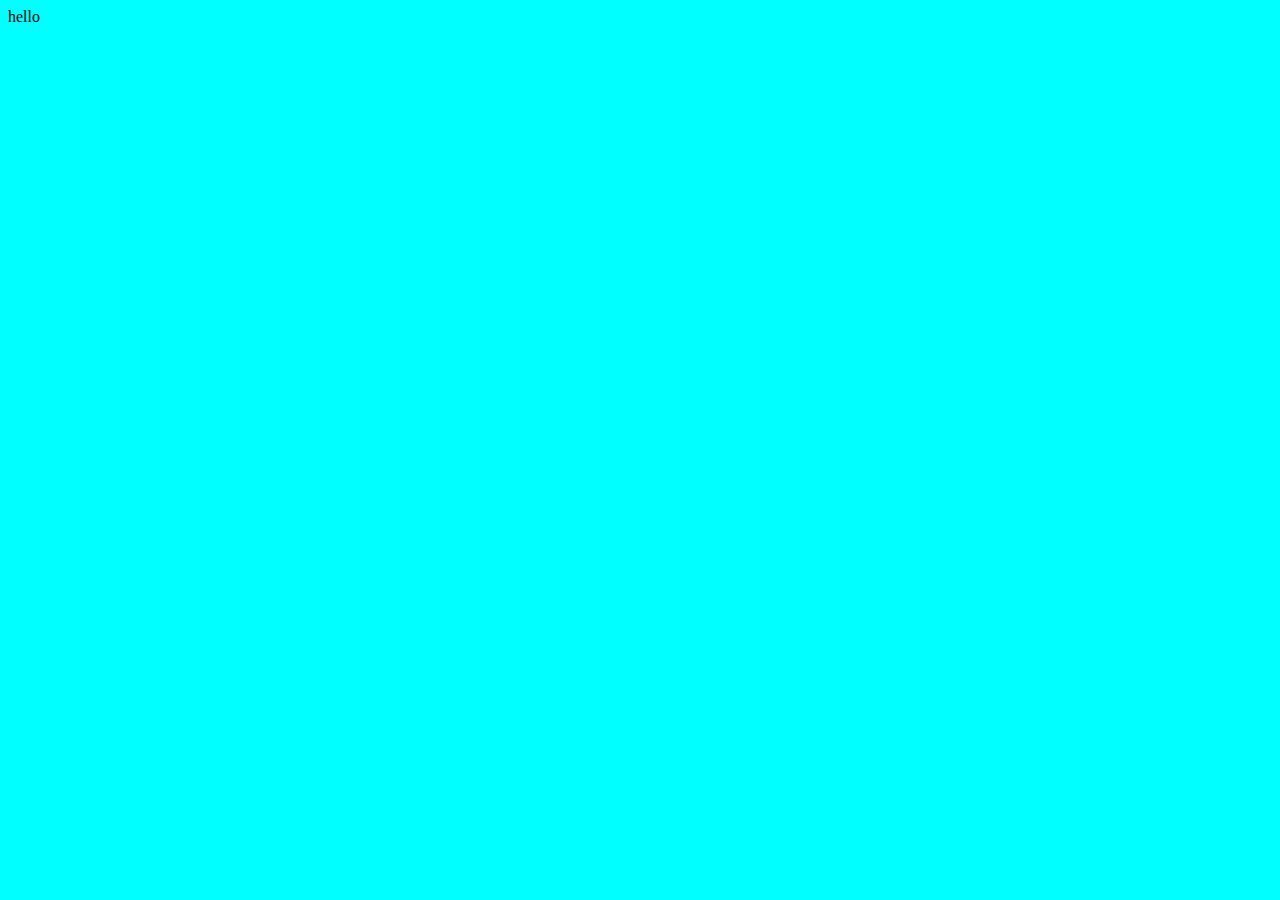
==== index.html @ 4ec2dc76 "add static directory and bootstrap link on index file" ====
<!DOCTYPE html>
<html lang="en">

<head>
    <meta charset="UTF-8">
    <meta http-equiv="X-UA-Compatible" content="IE=edge">
    <meta name="viewport" content="width=device-width, initial-scale=1.0">
    <title>SoundsGood Welcome Page</title>

    <!-- BootStrap with JavaScript -->
    <script src="https://cdn.jsdelivr.net/npm/bootstrap@5.2.2/dist/js/bootstrap.bundle.min.js"
        integrity="sha384-OERcA2EqjJCMA+/3y+gxIOqMEjwtxJY7qPCqsdltbNJuaOe923+mo//f6V8Qbsw3" crossorigin="anonymous">
    </script>
    <link rel="stylesheet" href="/static/styles/style.css">
</head>

<body>
    hello
</body>

</html>
---- static/styles/style.css ----
body {
    background-color: aqua;
}
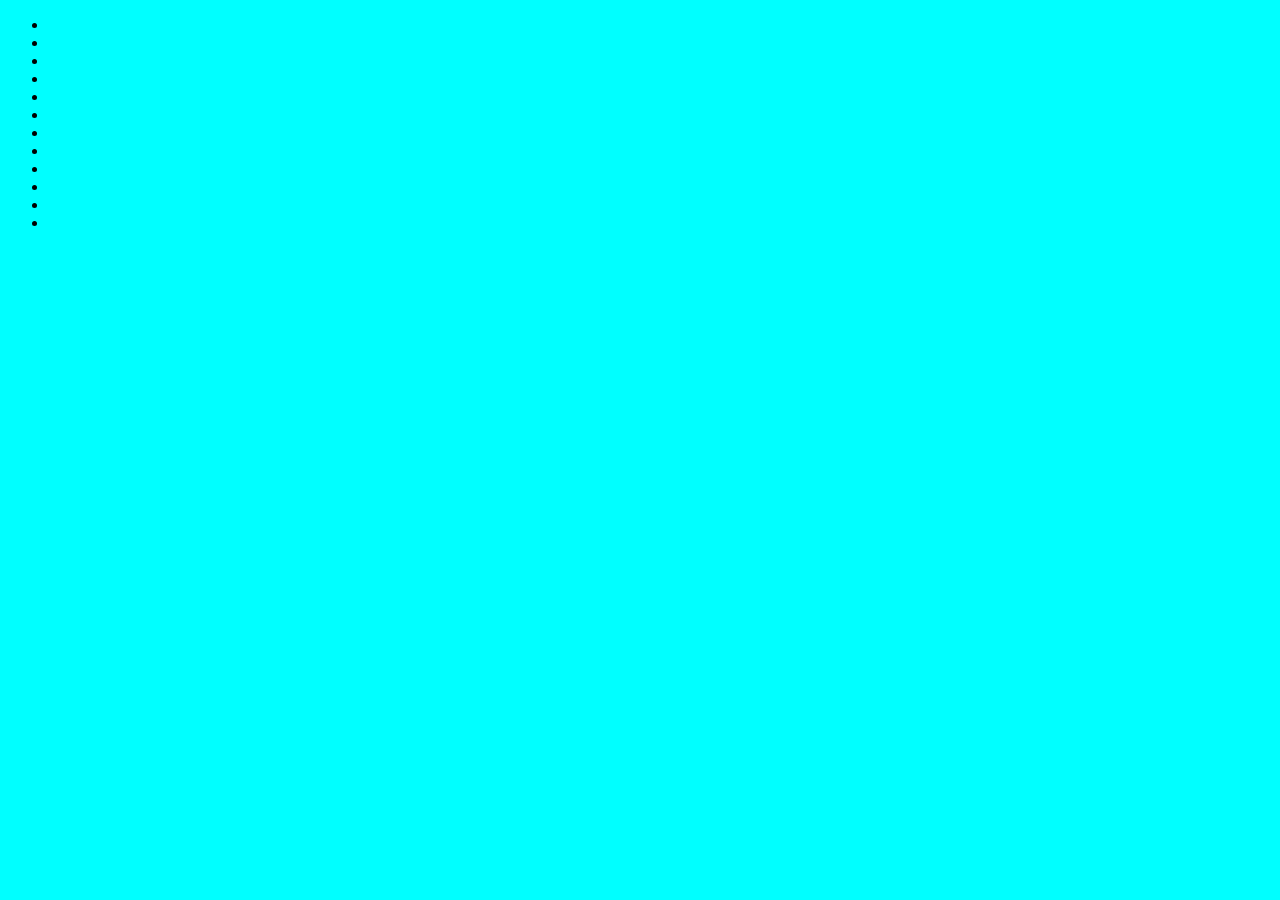
==== commit 3d71bbf8: "added favicon to media/icons, index.html and sections in readme" ====
--- a/index.html
+++ b/index.html
@@ -11,11 +11,33 @@
     <script src="https://cdn.jsdelivr.net/npm/bootstrap@5.2.2/dist/js/bootstrap.bundle.min.js"
         integrity="sha384-OERcA2EqjJCMA+/3y+gxIOqMEjwtxJY7qPCqsdltbNJuaOe923+mo//f6V8Qbsw3" crossorigin="anonymous">
     </script>
+    <!-- link to favicon -->
+    <link rel="icon" type="image/png" href="/media/images/favicon.png">
+
     <link rel="stylesheet" href="/static/styles/style.css">
 </head>
 
 <body>
-    hello
+    <div class="row">
+        <div class="coll-12">
+            <ul id="set">
+                <li class="white" id="c"></li>
+                <li class="black" id="cs"></li>
+                <li class="white" id="d"></li>
+                <li class="black" id="ds"></li>
+                <li class="white" id="e"></li>
+                <li class="white" id="f"></li>
+                <li class="black" id="fs"></li>
+                <li class="white" id="g"></li>
+                <li class="black" id="gs"></li>
+                <li class="white" id="a"></li>
+                <li class="black" id="as"></li>
+                <li class="white" id="b"></li>
+              </ul>
+        </div>
+    </div>
+    <!-- Link to js file -->
+    <script src="static/scripts/script.js"></script>
 </body>
 
 </html>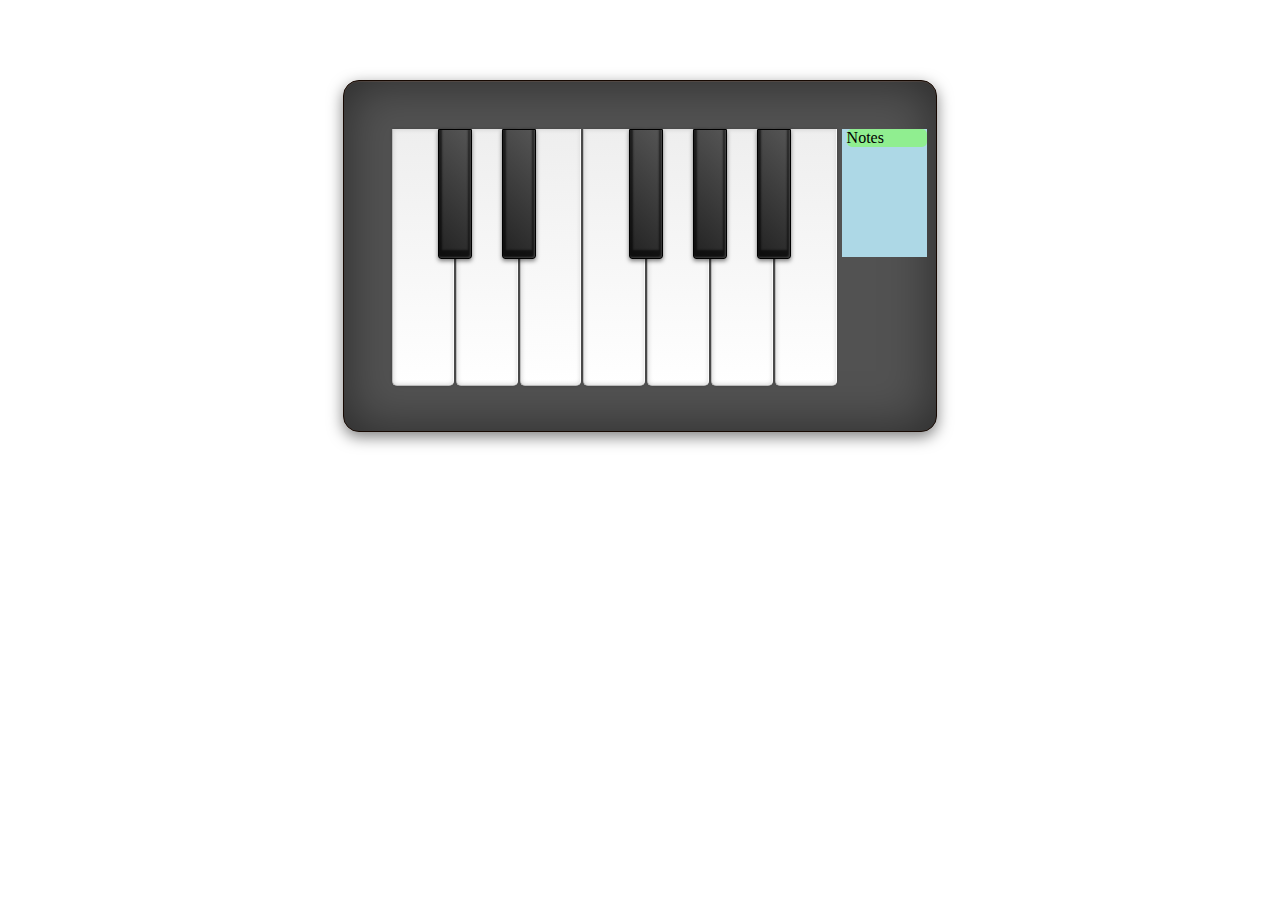
==== commit b6babed6: "Add navigation layout" ====
--- a/index.html
+++ b/index.html
@@ -11,29 +11,32 @@
     <script src="https://cdn.jsdelivr.net/npm/bootstrap@5.2.2/dist/js/bootstrap.bundle.min.js"
         integrity="sha384-OERcA2EqjJCMA+/3y+gxIOqMEjwtxJY7qPCqsdltbNJuaOe923+mo//f6V8Qbsw3" crossorigin="anonymous">
     </script>
+
     <!-- link to favicon -->
-    <link rel="icon" type="image/png" href="/media/images/favicon.png">
-
-    <link rel="stylesheet" href="/static/styles/style.css">
+    <link rel="icon" type="image/png" href="media/sounds/images/favicon.png">
+    <link rel="stylesheet" href="static/styles/style.css">
 </head>
 
 <body>
     <div class="row">
         <div class="coll-12">
             <ul id="set">
-                <li class="white" id="c"></li>
-                <li class="black" id="cs"></li>
-                <li class="white" id="d"></li>
-                <li class="black" id="ds"></li>
-                <li class="white" id="e"></li>
-                <li class="white" id="f"></li>
-                <li class="black" id="fs"></li>
-                <li class="white" id="g"></li>
-                <li class="black" id="gs"></li>
-                <li class="white" id="a"></li>
-                <li class="black" id="as"></li>
-                <li class="white" id="b"></li>
-              </ul>
+                <li class="white" id="c"><div class="oval"></div></li>
+                <li class="black" id="cs"><div class="oval"></div></li>
+                <li class="white" id="d"><div class="oval"></div></li>
+                <li class="black" id="ds"><div class="oval"></div></li>
+                <li class="white" id="e"><div class="oval"></div></li>
+                <li class="white" id="f"><div class="oval"></div></li>
+                <li class="black" id="fs"><div class="oval"></div></li>
+                <li class="white" id="g"><div class="oval"></div></li>
+                <li class="black" id="gs"><div class="oval"></div></li>
+                <li class="white" id="a"><div class="oval"></div></li>
+                <li class="black" id="as"><div class="oval"></div></li>
+                <li class="white" id="b"><div class="oval"></div></li>
+                <li class="menu">
+                    <div class="menu-item">Notes</div>
+                </li>
+            </ul>
         </div>
     </div>
     <!-- Link to js file -->
--- a/static/styles/style.css
+++ b/static/styles/style.css
@@ -1,3 +1,101 @@
-body {
-    background-color: aqua;
-}+/* code sourced and adjusted from https://codepen.io/zastrow/pen/kxdYdk */
+ul {
+    height: 18.875em;
+    width: 34em;
+    margin: 5em auto;
+    padding: 3em 0 0 3em;
+    position: relative;
+    border: 1px solid #160801;
+    border-radius: 1em;
+    background: #525252;
+    box-shadow: 0 0 50px rgb(0 0 0 / 50%) inset, 0 1px rgb(212 152 125 / 20%) inset, 0 5px 15px rgb(0 0 0 / 50%);
+}
+
+li {
+    margin: 0;
+    padding: 0;
+    list-style: none;
+    position: relative;
+    float: left
+}
+
+ul .white {
+    height: 16em;
+    width: 3.8em;
+    z-index: 1;
+    border-left: 1px solid #bbb;
+    border-bottom: 1px solid #bbb;
+    border-radius: 0 0 5px 5px;
+    box-shadow: -1px 0 0 rgba(255, 255, 255, 0.8) inset, 0 0 5px #ccc inset, 0 0 3px rgba(0, 0, 0, 0.2);
+    background: linear-gradient(to bottom, #eee 0%, #fff 100%)
+}
+
+ul .white:active {
+    border-top: 1px solid #777;
+    border-left: 1px solid #999;
+    border-bottom: 1px solid #999;
+    box-shadow: 2px 0 3px rgba(0, 0, 0, 0.1) inset, -5px 5px 20px rgba(0, 0, 0, 0.2) inset, 0 0 3px rgba(0, 0, 0, 0.2);
+    background: linear-gradient(to bottom, #fff 0%, #e9e9e9 100%)
+}
+
+.black {
+    height: 8em;
+    width: 2em;
+    margin: 0 0 0 -1em;
+    z-index: 2;
+    border: 1px solid #000;
+    border-radius: 0 0 3px 3px;
+    box-shadow: -1px -1px 2px rgba(255, 255, 255, 0.2) inset, 0 -5px 2px 3px rgba(0, 0, 0, 0.6) inset, 0 2px 4px rgba(0, 0, 0, 0.5);
+    background: linear-gradient(45deg, #222 0%, #555 100%)
+}
+
+.black:active {
+    box-shadow: -1px -1px 2px rgba(255, 255, 255, 0.2) inset, 0 -2px 2px 3px rgba(0, 0, 0, 0.6) inset, 0 1px 2px rgba(0, 0, 0, 0.5);
+    background: linear-gradient(to right, #444 0%, #222 100%)
+}
+
+#g, #a, #b, #d, #e {
+    margin: 0 0 0 -1em
+}
+
+#f {
+    margin-left: 2px;
+}
+
+/* ul li:first-child {
+    border-radius: 5px 0 5px 5px
+}
+
+ul li:last-child {
+    border-radius: 0 5px 5px 5px
+} */
+
+/* Visual feedback */
+.oval {
+    /* visibility: hidden; */
+    z-index: 3;
+    width: 20px;
+    height: 15px;
+    /* background: red; */
+    border-radius: 10px / 7.5px;
+    margin: 5px auto;
+}
+
+.light {
+    background: red;
+}
+
+.menu {
+    background-color: lightblue;
+    height: 8em;
+    /* margin: 0 auto; */
+    padding-left: 5px;
+    margin-left: 5px;
+    width: 5em;
+}
+
+.menu-item {
+    background-color: lightgreen;
+    height: 15 px;
+    border-radius: 5px;
+}
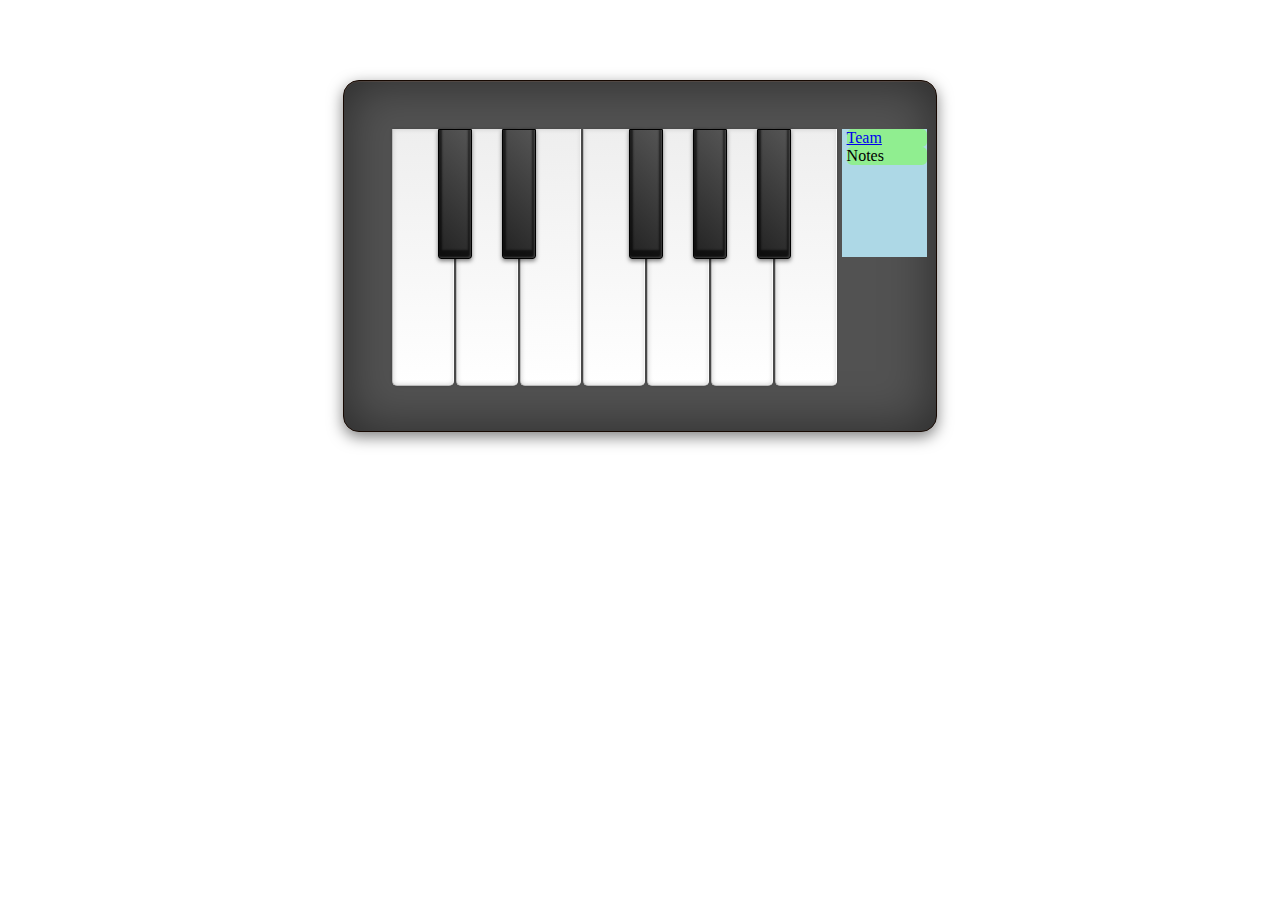
==== commit ddd91cfa: "Add team link" ====
--- a/index.html
+++ b/index.html
@@ -15,6 +15,7 @@
     <!-- link to favicon -->
     <link rel="icon" type="image/png" href="media/sounds/images/favicon.png">
     <link rel="stylesheet" href="static/styles/style.css">
+
 </head>
 
 <body>
@@ -34,6 +35,7 @@
                 <li class="black" id="as"><div class="oval"></div></li>
                 <li class="white" id="b"><div class="oval"></div></li>
                 <li class="menu">
+                    <div class="menu-item"><a href="static/html/team.html">Team</a></div>
                     <div class="menu-item">Notes</div>
                 </li>
             </ul>
--- a/static/styles/style.css
+++ b/static/styles/style.css
@@ -68,6 +68,7 @@
 
 ul li:last-child {
     border-radius: 0 5px 5px 5px
+
 } */
 
 /* Visual feedback */
@@ -99,3 +100,7 @@
     height: 15 px;
     border-radius: 5px;
 }
+
+}
+
+/* teams */
